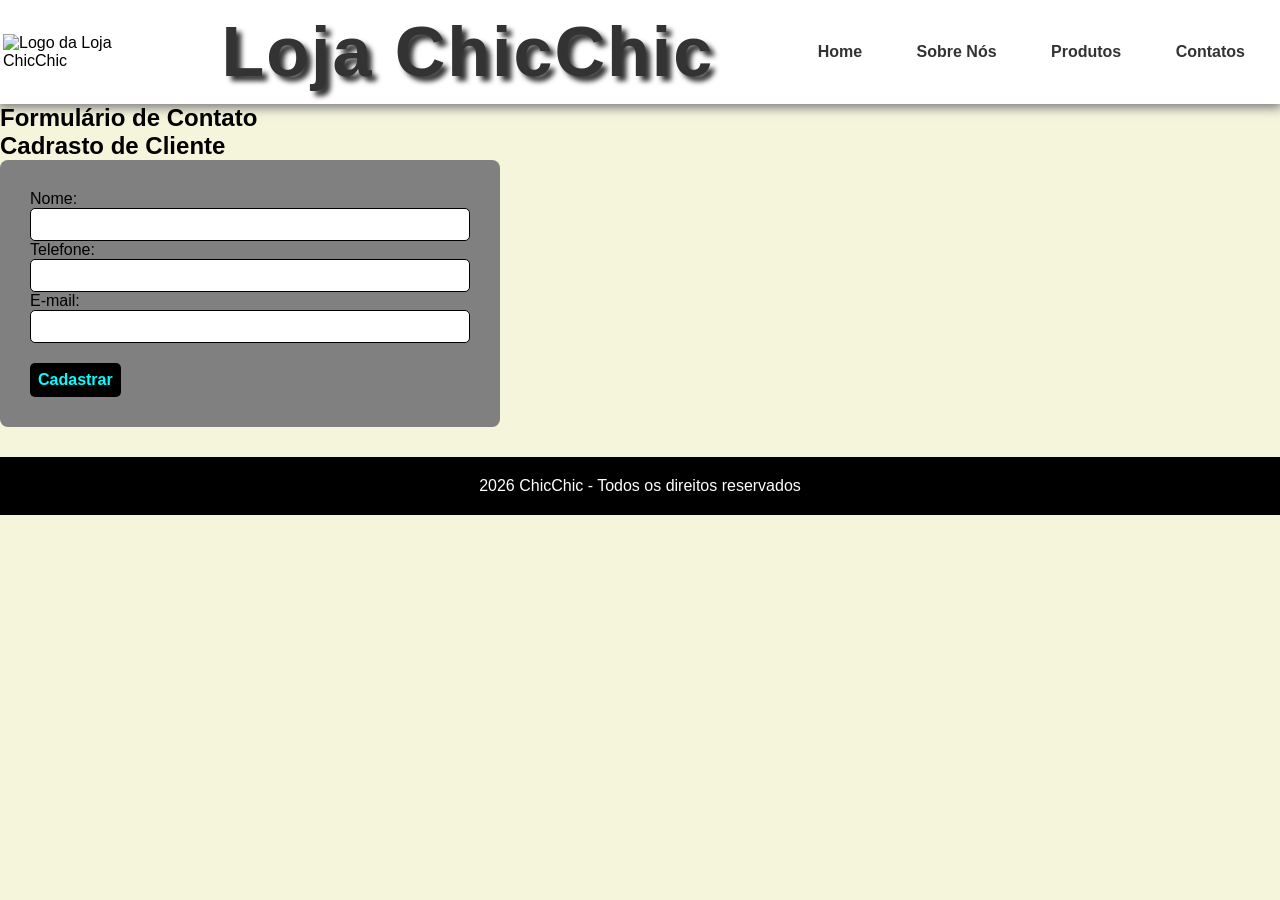
==== contatos.html @ c8c82bd5 "meu primeiro site" ====
<!DOCTYPE html>
<html lang="pt-br">
<head>
    <meta charset="UTF-8">
    <meta name="viewport" content="width=device-width, initial-scale=1.0">
    <title>Contatos - Loja ChicChic</title>
    <link rel="stylesheet" href="estilos.css">
    <link rel="shortcut icon" href="imagens/icone link.png" type="image/x-icon">
</head>
<body>
    <header>

    <img src="imagens/logo.png" alt="Logo da Loja ChicChic" class="logo">

    <h1 class="nomedosite">Loja ChicChic</h1>

    <nav>
        <a href="index.html">Home</a>
        <a href="sobre.html">Sobre Nós</a>
        <a href="produtos.html">Produtos</a>
        <a href="contatos.html">Contatos</a>
    </nav>
   </header>
    <main>
        <section>
    <h1>Formulário de Contato</h1>
    </section>

    <section>
        <h2>Cadrasto de Cliente</h2>
        <form id="formulario">
            <label for="nome">
                Nome:
            </label>
            <input type="text" id="nome" name="nome" required>

            <label for="Telefone">
                Telefone:
            </label>
            <input type="text" id="telefone" name="telefone" required>

            <label for="nome">
                E-mail:
            </label>
            <input type="text" id="email" name="email" required>

            <button type="submit">Cadastrar</button>


        </form>
    </section>

    </main>











   <footer>
    <p>2026 ChicChic - Todos os direitos reservados</p>
   </footer>
</body>
</html>
---- estilos.css ----
* {
    margin: 0;
    padding: 0;
    box-sizing: border-box;
}
    
body{
    background-color: beige;
    font-family: Arial, Helvetica, sans-serif;
    overflow-x: hidden; /* esconde a barra de rolagem horizontal */
}

header{
    background-color: white;
    display: grid; /* Organiza os itens dentro de uma tabela/grade */
    grid-template-columns: auto 1fr auto; /* Cria 3 colunas, 2 de tamanho automatico e 1 de tamanho livre */
    align-items: center;
    padding: 12px 10px 12px 3px; /* Preenchimento cima ebaixo de 12px e dos lados 3px */
    box-shadow: 0 2px 10px 2px rgb(126, 125, 125); /* cria uma sombra ao redor do cabeçalho */
}

.logo{
    width: 140px;
}

.nomedosite{
    margin: 0;
    font-size: 70px;
    text-shadow: 5px 5px 5px #333;
    font-family: 'Segoe UI', Tahoma, Geneva, Verdana, sans-serif;
    font-weight: 800; /* grossura da fonte */
    letter-spacing: 2px;
    color: #333;
    justify-self: center; /* Centraliza apenas este item dentro da própria tabela */
}

nav a{
    text-decoration: none; /* remove o sublinhado padrão */
    color: #333;
    font-weight: 800;
    margin: 25px; /* Cria espaço à esquerda entre cada link do menu */
}
nav a:hover{ /* Aplica estilização quando o ponteiro do mouse está sobre o link */
    color: palevioletred;
}

.banner{
    width: 90%; /* Faz a imagem ocupar 90% da largura da tela */
    margin: 0;
    display: block; /* Remover os espaços de dentro dessa linha */
    justify-self: center;
}

.destaque{
    padding: 30px 20px;
    text-align: center;
}

.cards{
    display: flex; /* Organiza os cards em flexbox */
    flex-wrap: wrap; /* permite que os cards passem para outra linha em telas menores */
    gap: 20px; /* espaço entre os cards, horizontal e vertucal */
    justify-content: center;
    margin-top: 30px;
}

.card{
    background-color: white;
    box-shadow: 5px 5px 20px rgb(0,0,1);
    padding: 20px;
    border-radius: 25px;
    text-align: left;
}

form{
max-width: 500px;
background-color: grey;
padding: 30px;
border-radius: 8px;
box-sizing: border-box;
}

label{
    display: block; /* Cada label ocupa linha completa */ 
}

input{
    width: 100%;
    padding: 8px;
    border: 1px solid black;
    border-radius: 5px;
    box-sizing: border-box;
}

button{
    margin-top: 20px;
    padding: 8px;
    border: none;
    border-radius: 5px;
    background-color: black;
    color: aqua;
    cursor: pointer;
    font-size: 1rem;
    font-weight: bold;
}

button:hover{
    background-color: darkgrey;
    transform: translateY(-2px); /* move o botão dois pixels para cima, criando a sensação de elevação */
    box-shadow: o 4px 10px rgb(109, 106, 106);
}

button:active{
    transform: translateY(0);
    box-shadow: none;
}

footer{
    background-color: black;
    color: white;
    text-align: center;
    padding: 20px;
    margin-top: 30px;

}
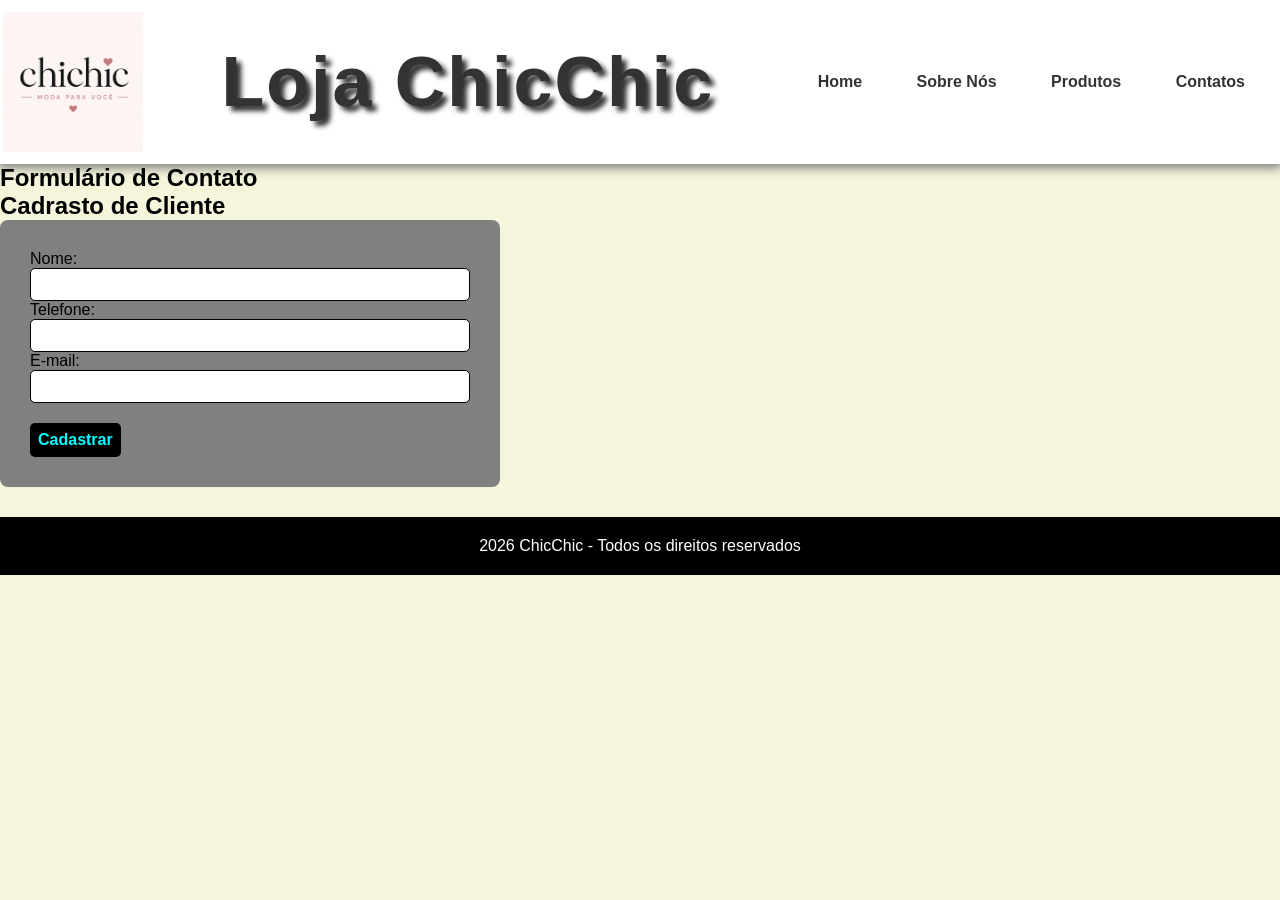
==== commit 2311e1b1: "Remove duplicate favicon link in contatos.html" ====
--- a/contatos.html
+++ b/contatos.html
@@ -4,8 +4,8 @@
     <meta charset="UTF-8">
     <meta name="viewport" content="width=device-width, initial-scale=1.0">
     <title>Contatos - Loja ChicChic</title>
+     <link rel="shortcut icon" href="imagens/icone link.png" type="image/x-icon">
     <link rel="stylesheet" href="estilos.css">
-    <link rel="shortcut icon" href="imagens/icone link.png" type="image/x-icon">
 </head>
 <body>
     <header>
@@ -66,4 +66,4 @@
     <p>2026 ChicChic - Todos os direitos reservados</p>
    </footer>
 </body>
-</html>+</html>
